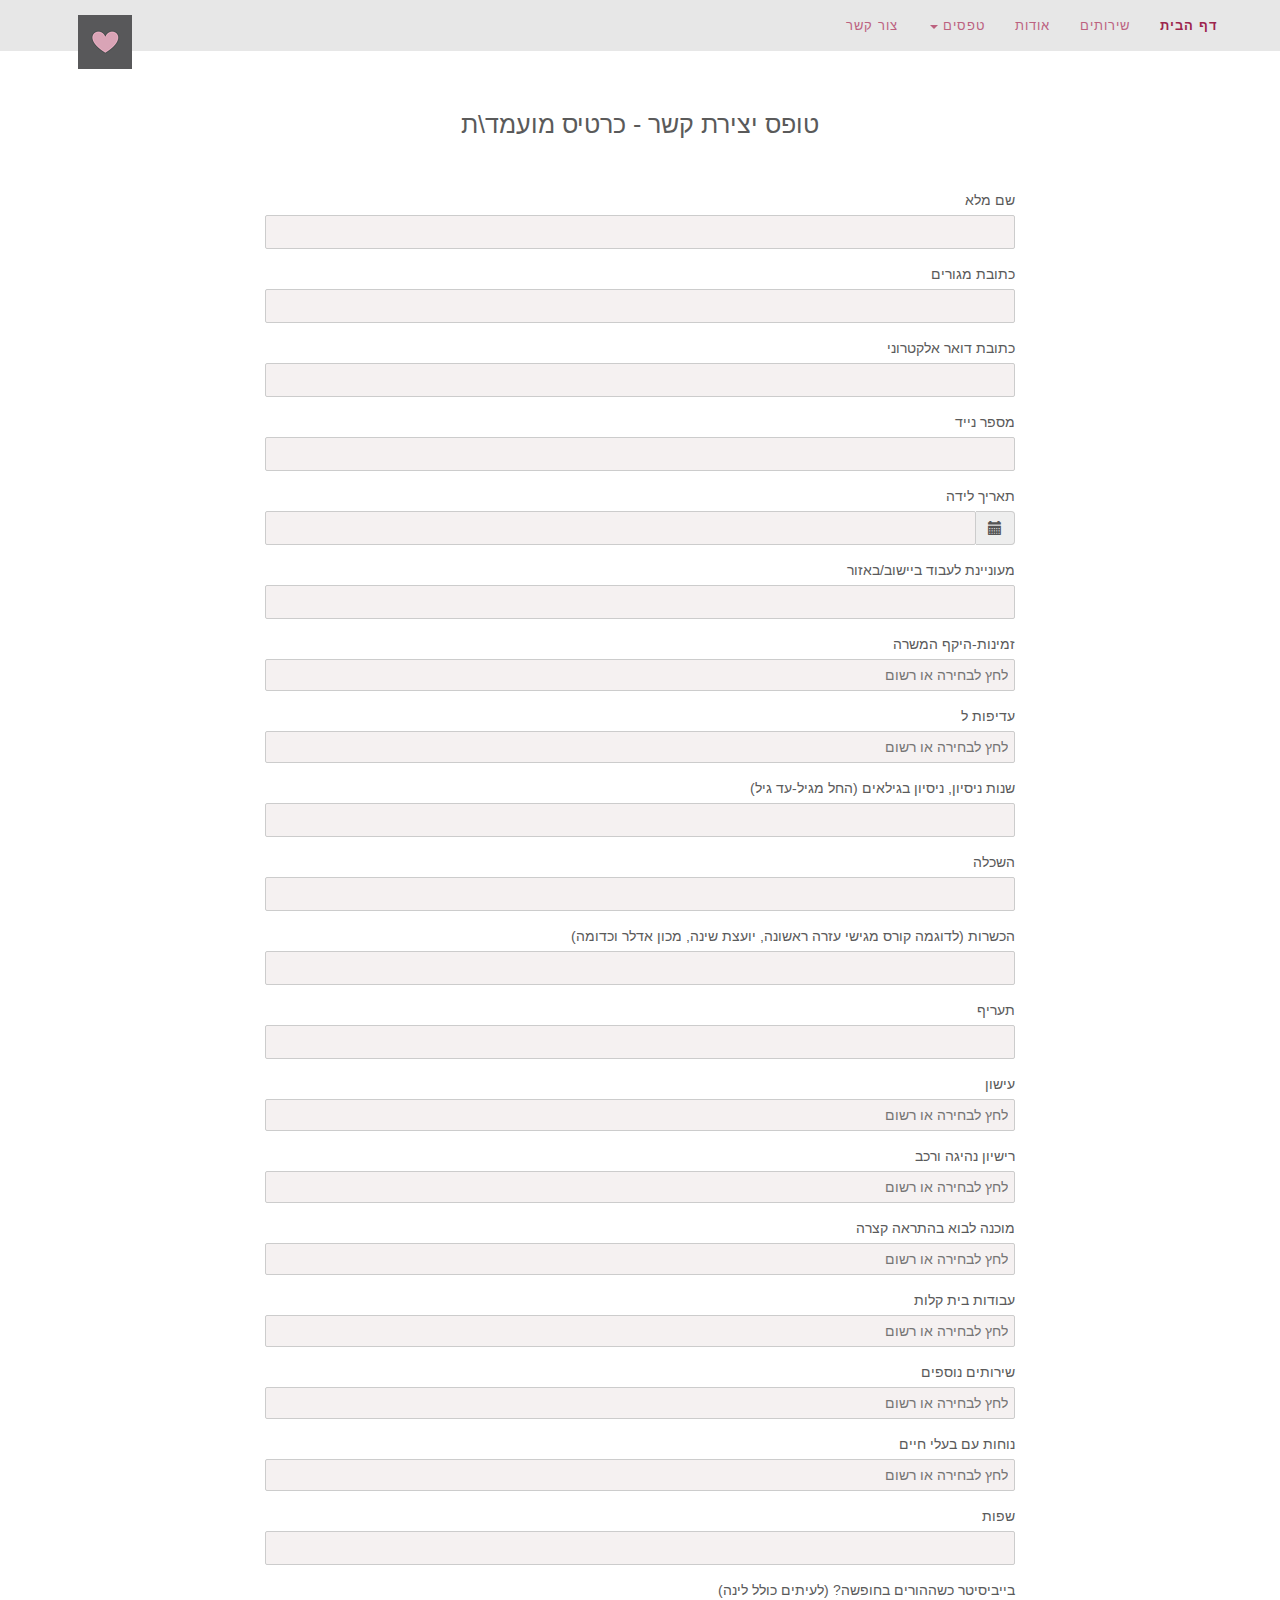
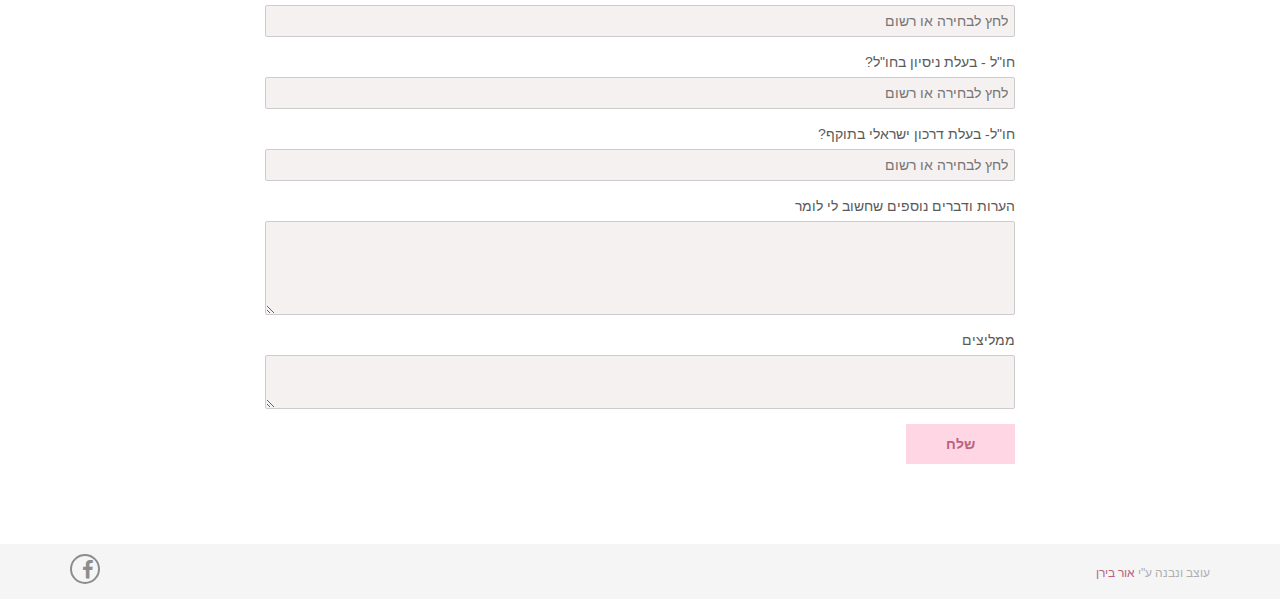
==== candidate.html @ 27e62b7c "Site - Ver 8" ====
<!DOCTYPE html>
<html lang="he" dir="rtl">
  <head>
    <!-- Basic Page Needs
    ================================================== -->
    <meta charset="utf-8">
    <!--[if IE]><meta http-equiv="x-ua-compatible" content="IE=9" /><![endif]-->
    <meta name="viewport" content="width=device-width, initial-scale=1">
    <title>טלטול - שירותי איכות להורה</title>
    
      <!-- Favicons
    ================================================== -->
    <link rel="shortcut icon" href="/img/favicon.ico" type="image/x-icon">
    <link rel="apple-touch-icon" href="img/apple-touch-icon.png">
    <link rel="apple-touch-icon" sizes="72x72" href="img/apple-touch-icon-72x72.png">
    <link rel="apple-touch-icon" sizes="114x114" href="img/apple-touch-icon-114x114.png">

    <!-- Load JS + jQuery
    ================================================== -->
    <script src="https://ajax.googleapis.com/ajax/libs/jquery/3.1.0/jquery.min.js"></script>
     
    <script type="text/javascript" src="js/modernizr.custom.js"></script>
    <script type="text/javascript" src="js/moment-with-locales.js"></script>
      
    <!-- Bootstrap
    ================================================== -->
    <script type="text/javascript" src="js/collapse.js"></script>
    <script type="text/javascript" src="js/transition.js"></script>
    <script type="text/javascript" src="js/bootstrap.min.js"></script>
    <script type="text/javascript" src="js/bootstrap-select.min.js"></script>
    <script type="text/javascript" src="js/bootstrap-datetimepicker.min.js"></script>
    
    <!-- FastSelect
    ================================================== -->
    <link rel="stylesheet" href="css/fastselect.min.css">
    <script src="js/fastselect.standalone.js"></script>

    
    <!-- Bootstrap -->
    <link rel="stylesheet" type="text/css"  href="css/bootstrap.css">
    <link rel="stylesheet" type="text/css" href="fonts/font-awesome/css/font-awesome.css">

    <!-- Slider
    ================================================== -->
    <link href="css/owl.carousel.css" rel="stylesheet" media="screen">
    <link href="css/owl.theme.css" rel="stylesheet" media="screen">

    <!-- Stylesheet
    ================================================== -->
    <link rel="stylesheet" type="text/css" href="css/responsive.css">
    <link rel="stylesheet" type="text/css" href="css/bootstrap-select.min.css">
    <link rel="stylesheet" href="css/bootstrap-datetimepicker.min.css" />
    <link rel="stylesheet" type="text/css"  href="css/style.css">
    
    <!-- Fonts
    ================================================== -->
    <link href='https://fonts.googleapis.com/css?family=Lato:100,300,400,700,900,100italic,300italic,400italic,700italic,900italic' rel='stylesheet' type='text/css'>
    <link href='https://fonts.googleapis.com/css?family=Open+Sans:300italic,400italic,600italic,700italic,800italic,700,300,600,800,400' rel='stylesheet' type='text/css'>
    <link href="https://fonts.googleapis.com/css?family=Arimo" rel="stylesheet">
 
    
  </head>
  <body>
      
    <!-- Navigation
    ==========================================-->
    <nav id="tf-menu" class="navbar navbar-default navbar-fixed-top navbar-right">
      <div class="container">
        <!-- Brand and toggle get grouped for better mobile display -->
        <div class="navbar-header">
          <button type="button" class="navbar-toggle collapsed" data-toggle="collapse"  data-target="#bs-example-navbar-collapse-1">
            <span class="sr-only">Toggle navigation</span>
            <span class="icon-bar"></span>
            <span class="icon-bar"></span>
            <span class="icon-bar"></span>
          </button>
          <a class="navbar-brand" href="index.html">
              <img src="img/logosmall.png">
            </a>
        </div>

        <!-- Collect the nav links, forms, and other content for toggling -->
        <div class="collapse navbar-collapse" id="bs-example-navbar-collapse-1">
          <ul class="nav navbar-nav navbar-right">
              <li class="active"><a href="index.html" class="home">דף הבית</a></li>
              <li><a href="index.html#tf-services" class="page-scroll">שירותים</a></li>
               <li><a href="index.html#tf-about" class="page-scroll">אודות</a></li>
              <li class="dropdown">
                <a class="dropdown-toggle" data-toggle="dropdown" href="#">טפסים
                <span class="caret"></span></a>
                <ul class="dropdown-menu">
                  <li><a href="index.html#tf-parentform" class="page-scroll">כרטיס הורה</a></li> 
                  <li><a href="candidate.html" class="page-scroll">כרטיס מועמד\ת</a></li>
                </ul>
              <li><a href="contact.html" class="page-scroll">צור קשר</a></li>
          </ul>
        </div><!-- /.navbar-collapse -->
      </div><!-- /.container-fluid -->
    </nav>

    <!-- Candidate Form Section
    ==========================================-->
    <div id="tf-candidate" class="text-center">
        <div class="container">

            <div class="row">
                <div class="col-md-8 col-md-offset-2">

                    <div class="section-title center">
                        <h2>טופס יצירת קשר - כרטיס מועמד\ת</h2>
                        <br>
                        <div class="clearfix"></div>
                        <small><em></em></small>            
                    </div>

                    <form>
                        <div class="row">
                            <div class="col-md-6">
                                
                            </div>
                            <div class="col-md-6">
                                <div class="form-group">
                                    <label for="name" style="float:right">שם מלא</label>
                                    <input type="text" required class="form-control" id="name" name="name" placeholder="">
                                </div>
                                <div class="form-group">
                                    <label for="homeAddress" style="float:right">כתובת מגורים</label>
                                    <input type="text" ; class="form-control" id="homeAddress" name="homeAddress" placeholder="">
                                </div>
                                <div class="form-group">
                                    <label for="email" style="float:right">כתובת דואר אלקטרוני</label>
                                    <input type="email" class="form-control" id="email" name="email" placeholder="">
                                </div>
                                <div class="form-group">
                                    <label for="mobileNumber" style="float:right">מספר נייד</label>
                                    <input type="tel" required class="form-control" id="mobileNumber" name="mobileNumber" placeholder="">
                                </div>
                                <div>
                                    <label for="dateOfBirt" style="float:right">תאריך לידה</label>
                                    <br>
                                </div>
                                <div class="form-group" style="float:right; direction: ltr">
                                    <div class='input-group date' id='datetimepicker2' >
                                        <input type='text' class="form-control" id="dateOfBirt" name="dateOfBirt"/>
                                        <div class="input-group-addon">
                                            <span class="glyphicon glyphicon-calendar"></span>
                                        </div>  
                                    </div>
                                    <script type="text/javascript">
                                        $(function () {
                                            $('#datetimepicker2').datetimepicker({
                                                locale: 'he',
                                                format: 'DD/MM/YYYY'
                                            });
                                        });
                                    </script>
                                </div>
                                <div class="form-group">
                                    <label for="workArea" style="float:right">מעוניינת לעבוד ביישוב/באזור</label>
                                    <input type="text" ; class="form-control" id="workArea" name="workArea" placeholder="">
                                </div>
                                <div class="form-group">
                                    <label for="Availabilityscalejob1" style="float:right">זמינות-היקף המשרה</label>
                                    <input type="text"
                                        multiple
                                        class="tagsInput"
                                        data-url="data/availabilityScale.json"
                                        data-user-option-allowed="true"
                                        data-load-once="true"
                                        name="Availabilityscalejob1"
                                        id="Availabilityscalejob1"/>
                                    <script> $('.tagsInput').fastselect();
                                    </script>
                                </div>
                                <div class="form-group">
                                    <label for="Preferably1" style="float:right">עדיפות ל</label>
                                    <input type="text"
                                        multiple
                                        class="tagsInput"
                                        data-url="data/preferably.json"
                                        data-user-option-allowed="true"
                                        data-load-once="true"
                                        name="Preferably1"
                                        id="Preferably1"/>
                                    <script> $('.tagsInput').fastselect();
                                    </script>
                                </div>                  
                                <div class="form-group">
                                    <label for="Yearsofexperience" style="float:right">שנות ניסיון, ניסיון בגילאים (החל מגיל-עד גיל)</label>
                                    <input type="text" ; class="form-control" id="Yearsofexperience" name="Yearsofexperience" placeholder="">
                                </div>
                                <div class="form-group">
                                    <label for="education" style="float:right">השכלה</label>
                                    <input type="text" ; class="form-control" id="education" name="education" placeholder="">
                                </div>
                                <div class="form-group">
                                    <label for="Training" style="float:right">הכשרות (לדוגמה קורס מגישי עזרה ראשונה, יועצת שינה, מכון אדלר וכדומה)</label>
                                    <input type="text" ; class="form-control" id="Training" name="Training" placeholder="">
                                </div>
                                <div class="form-group">
                                    <label for="rate" style="float:right">תעריף</label>
                                    <input type="text" ; class="form-control" id="rate" name="rate" placeholder="">
                                </div>
                                <div class="form-group">
                                    <label for="smoking1" style="float:right">עישון</label>
                                    <input type="text"
                                        multiple
                                        class="tagsInput"
                                        data-url="data/smoking.json"
                                        data-user-option-allowed="true"
                                        data-load-once="true"
                                        name="smoking1"
                                        id="smoking1"/>
                                    <script> $('.tagsInput').fastselect();
                                    </script>
                                </div>
                                <div class="form-group">
                                    <label for="Driverslicense1" style="float:right">רישיון נהיגה ורכב</label>
                                    <input type="text"
                                        multiple
                                        class="tagsInput"
                                        data-url="data/Driverslicense.json"
                                        data-user-option-allowed="true"
                                        data-load-once="true"
                                        name="Driverslicense1"
                                        id="Driverslicense1"/>
                                    <script> $('.tagsInput').fastselect();
                                    </script>
                                </div>
                                <div class="form-group">
                                    <label for="shortnotice1" style="float:right">מוכנה לבוא בהתראה קצרה</label>
                                    <input type="text"
                                        multiple
                                        class="tagsInput"
                                        data-url="data/shortnotice.json"
                                        data-user-option-allowed="true"
                                        data-load-once="true"
                                        name="shortnotice1"
                                        id="shortnotice1"/>
                                    <script> $('.tagsInput').fastselect();
                                    </script>
                                </div>
                                <div class="form-group">
                                    <label for="Lighthousework1" style="float:right">עבודות בית קלות</label>
                                    <input type="text"
                                        multiple
                                        class="tagsInput"
                                        data-url="data/Lighthousework.json"
                                        data-user-option-allowed="true"
                                        data-load-once="true"
                                        name="Lighthousework1"
                                        id="Lighthousework1"/>
                                    <script> $('.tagsInput').fastselect();
                                    </script>
                                </div>
                                <div class="form-group">
                                    <label for="extraservices1" style="float:right">שירותים נוספים</label>
                                    <input type="text"
                                        multiple
                                        class="tagsInput"
                                        data-url="data/extraservices.json"
                                        data-user-option-allowed="true"
                                        data-load-once="true"
                                        name="extraservices1"
                                        id="extraservices1"/>
                                    <script> $('.tagsInput').fastselect();
                                    </script>
                                </div>
                                <div class="form-group">
                                    <label for="Comfortablewithanimals1" style="float:right">נוחות עם בעלי חיים</label>
                                    <input type="text"
                                        multiple
                                        class="tagsInput"
                                        data-url="data/Comfortablewithanimals.json"
                                        data-user-option-allowed="true"
                                        data-load-once="true"
                                        name="Comfortablewithanimals1"
                                        id="Comfortablewithanimals1"/>
                                    <script> $('.tagsInput').fastselect();
                                    </script>
                                </div>
                                <div class="form-group">
                                    <label for="Languages" style="float:right">שפות</label>
                                    <input type="text" class="form-control" id="Languages" name="Languages" placeholder="">
                                </div>
                                <div class="form-group">
                                    <label for="Babysitter1" style="float:right">בייביסיטר כשההורים בחופשה? (לעיתים כולל לינה)</label>
                                    <input type="text"
                                        multiple
                                        class="tagsInput"
                                        data-url="data/Babysitter.json"
                                        data-user-option-allowed="true"
                                        data-load-once="true"
                                        name="Babysitter1"
                                        id="Babysitter1"/>
                                    <script> $('.tagsInput').fastselect();
                                    </script>
                                </div>
                                <div class="form-group">
                                    <label for="experienceabroad1" style="float:right">חו"ל - בעלת ניסיון בחו"ל?</label>
                                    <input type="text"
                                        multiple
                                        class="tagsInput"
                                        data-url="data/experienceabroad.json"
                                        data-user-option-allowed="true"
                                        data-load-once="true"
                                        name="experienceabroad1"
                                        id="experienceabroad1"/>
                                    <script> $('.tagsInput').fastselect();
                                    </script>
                                </div>
                                <div class="form-group">
                                    <label for="ValidIsraelipassport1" style="float:right">חו"ל- בעלת דרכון ישראלי בתוקף?</label>
                                    <input type="text"
                                        multiple
                                        class="tagsInput"
                                        data-url="data/ValidIsraelipassport.json"
                                        data-user-option-allowed="true"
                                        data-load-once="true"
                                        name="ValidIsraelipassport1"
                                        id="ValidIsraelipassport1"/>
                                    <script> $('.tagsInput').fastselect();
                                    </script>
                                </div>
                                <div class="form-group">
                                  <label for="Notesandmorethingstosay1" style="float:right">הערות ודברים נוספים שחשוב לי לומר</label>
                                  <textarea class="form-control" rows="4" name="Notesandmorethingstosay1" id="Notesandmorethingstosay1"></textarea>
                                </div>
                                <div class="form-group">
                                  <label for="Recommend1" style="float:right">ממליצים</label>
                                  <textarea class="form-control" rows="2" name="Recommend1" id="Recommend1"></textarea>
                                </div>
                            </div>
                        </div>
                        
                        <button type="submit" value="send" class="btn tf-btn btn-default" onclick="$(this).MessageBox('msg');">שלח</button>
                    </form>
                    <script>
                        (function($) {
                         $.fn.MessageBox = function(msg) {
                           return this.each(function(){
                             var data = JSON.stringify({
                              "name": $("#name").val(),
                              "homeAddress": $("#homeAddress").val(),
                              "email": $("#email").val(),
                              "mobileNumber": $("#mobileNumber").val(),
                              "dateOfBirt": $("#dateOfBirt").val(),
                              "workArea": $("#workArea").val(),
                              "Availabilityscalejob1": $("#Availabilityscalejob1").val(),
                              "Preferably1": $("#Preferably1").val(),
                              "Yearsofexperience": $("#Yearsofexperience").val(),
                              "education": $("#education").val(),
                              "Training": $("#Training").val(),
                              "rate": $("#rate").val(),
                              "smoking1": $("#smoking1").val(),
                              "Driverslicense1": $("#Driverslicense1").val(),
                              "shortnotice1": $("#shortnotice1").val(),
                              "Lighthousework1": $("#Lighthousework1").val(),
                              "extraservices1": $("#extraservices1").val(),
                              "Comfortablewithanimals1": $("#Comfortablewithanimals1").val(),
                              "Babysitter1": $("#Babysitter1").val(),
                              "experienceabroad1": $("#experienceabroad1").val(),
                              "ValidIsraelipassport1": $("#ValidIsraelipassport1").val(),
                              "Notesandmorethingstosay1": $("#Notesandmorethingstosay1").val(),
                              "Recommend1": $("#Recommend1").val()
                            });

                            var xhr = new XMLHttpRequest();

                            xhr.open("POST", "https://secure.powerlink.co.il/api/record/customobject1000?tokenid=a770d92b-8533-4102-b047-d731d7e8159b");

                            xhr.send(data);
                           })
                         };
                        })(jQuery);
                    </script>
                </div>
            </div>
        </div>
    </div>
      
    <nav id="footer">
        <div class="container">
            
            <div class="pull-left fnav">
                <ul class="footer-social">
                    <li><a href="https://www.facebook.com/taltultoday/"><i class="fa fa-facebook"></i></a></li>
                </ul>
            </div>
            <div class="pull-right fnav">
                <p>עוצב ונבנה ע"י  <a href="https://www.facebook.com/orbiran#">אור בירן</a></p>
            </div>
        </div>
    </nav>

  </body>
</html>
---- css/fastselect.min.css ----
@-webkit-keyframes fstAnimationEnter {
    from {
        opacity: 0;
        -webkit-transform: translate3d(0, -1em, 0)
    }
    to {
        opacity: 1;
        -webkit-transform: translate3d(0, 0, 0)
    }
}
@-moz-keyframes fstAnimationEnter {
    from {
        opacity: 0;
        -moz-transform: translate3d(0, -1em, 0)
    }
    to {
        opacity: 1;
        -moz-transform: translate3d(0, 0, 0)
    }
}
@keyframes fstAnimationEnter {
    from {
        opacity: 0;
        -webkit-transform: translate3d(0, -1em, 0);
        -moz-transform: translate3d(0, -1em, 0);
        -ms-transform: translate3d(0, -1em, 0);
        -o-transform: translate3d(0, -1em, 0);
        transform: translate3d(0, -1em, 0)
    }
    to {
        opacity: 1;
        -webkit-transform: translate3d(0, 0, 0);
        -moz-transform: translate3d(0, 0, 0);
        -ms-transform: translate3d(0, 0, 0);
        -o-transform: translate3d(0, 0, 0);
        transform: translate3d(0, 0, 0)
    }
}
.fstControls {
    display: block;
    padding: 1px !important;
    height: 32px;
    line-height: 90px;
    width: 100%;
    font-size: 14px;
    text-align: right;
    line-height: 1.42857143;
    color: rgb(188, 97, 127); 
    background-color: rgb(245, 241, 241);
    background-image: none;
    border: 1px solid #ccc;
    border-radius: 2px;
    -webkit-box-shadow: none;
    box-shadow: none;
    -webkit-transition: none;
    -o-transition: none;
    transition: none;
}
.fstElement>select,
.fstElement>input {
    position: absolute;
    left: 999em
}
.fstToggleBtn {
    font-size: 1.4em;
    display: block;
    position: relative;
    box-sizing: border-box;
    padding: .71429em 1.42857em .71429em .71429em;
    min-width: 14.28571em;
    cursor: pointer
}
.fstToggleBtn:after {
    position: absolute;
    content: "";
    right: .71429em;
    top: 50%;
    margin-top: -.17857em;
    border: .35714em solid transparent;
    border-top-color: #cacaca
}
.fstQueryInput {
    -webkit-appearance: none;
    -moz-appearance: none;
    -ms-appearance: none;
    -o-appearance: none;
    appearance: none;
    outline: none;
    box-sizing: border-box;
    background: transparent;
    border: 0
}
.fstResults {
/*
    position: absolute;
    left: -1px;
    top: 100%;
    right: -1px;
    max-height: 30em;
    overflow-x: hidden;
    overflow-y: auto;
    -webkit-overflow-scrolling: touch;
    border: 1px solid #D7D7D7;
    border-top: 0;
    background-color: #FFF;
    display: none
*/
    position: absolute;
    /* top: 100%; */
    /* left: 0; */
    z-index: 1000;
    display: none;
    float: right;
    min-width: 160px;
    padding: 5px 0;
    margin: 2px 0 0;
    font-size: 12px;
    text-align: right;
    list-style: none;
    background-color: #fff;
    -webkit-background-clip: padding-box;
    background-clip: padding-box;
    border: 1px solid #ccc;
    border: 1px solid rgba(0, 0, 0, .15);
    border-radius: 4px;
    -webkit-box-shadow: 0 6px 12px rgba(0, 0, 0, .175);
    box-shadow: 0 6px 12px rgba(0, 0, 0, .175);
}
.fstResultItem {
    font-size: 1.2em;
    display: block;
    padding: .3em .71429em;
    margin: 0;
    cursor: pointer;
    border-top: 1px solid #fff;
}
.fstResultItem.fstUserOption {
    color: rgb(188, 97, 127)
}
.fstResultItem.fstFocused {
    color: #fff;
    background-color: #c16595;
    border-color: #c16595;
}
.fstResultItem.fstSelected {
    color: #fff;
    background-color: #c16595;
    border-color: #c16595
}
.fstGroupTitle {
    font-size: 1.4em;
    display: block;
    padding: .5em .71429em;
    margin: 0;
    font-weight: bold
}
.fstGroup {
    padding-top: 1em
}
.fstGroup:first-child {
    padding-top: 0
}
.fstNoResults {
    font-size: 1.4em;
    display: block;
    padding: .71429em .71429em;
    margin: 0;
    color: #999
}
.fstSingleMode .fstControls {
    position: absolute;
    left: -1px;
    right: -1px;
    top: 100%;
    padding: 0.5em;
    border: 1px solid #D7D7D7;
    background-color: #fff;
    display: none
}
.fstSingleMode .fstQueryInput {
    font-size: 1.4em;
    display: block;
    width: 100%;
    padding: .5em .35714em;
    color: #999;
    border: 1px solid #D7D7D7
}
.fstSingleMode.fstActive {
    z-index: 100
}
.fstSingleMode.fstActive.fstElement,
.fstSingleMode.fstActive .fstControls,
.fstSingleMode.fstActive .fstResults {
    box-shadow: 0 0.2em 0.2em rgba(0, 0, 0, 0.1)
}
.fstSingleMode.fstActive .fstControls {
    display: block
}
.fstSingleMode.fstActive .fstResults {
    display: block;
    z-index: 10;
    margin-top: -1px
}
.fstChoiceItem {
    display: inline-block;
    /* font-size: inherit; */
    position: relative;
    margin: 0 .41667em .41667em 0;
    padding: .33333em .33333em .33333em 1.5em;
    float: right;
    border-radius: .25em;
    /* border: 1px solid #c16595; */
    cursor: auto;
    color: #bc6586;
    background-color: #f5f1f1;
    -webkit-animation: fstAnimationEnter 0.2s;
    -moz-animation: fstAnimationEnter 0.2s;
    animation: fstAnimationEnter 0.2s;
}
.fstChoiceItem.mod1 {
    background-color: #F9F9F9;
    border: 1px solid #D7D7D7;
    color: #232323
}
.fstChoiceItem.mod1>.fstChoiceRemove {
    color: #a4a4a4
}
.fstChoiceRemove {
    margin: 0;
    /* padding: 0; */
    border: 0;
    cursor: pointer;
    background: none;
    font-size: 1.16667em;
    position: absolute;
    left: 0;
    top: 50%;
    width: 1.28571em;
    line-height: 1.28571em;
    margin-top: -.64286em;
    text-align: center;
    color: #5a5a5a;
}
.fstChoiceRemove::-moz-focus-inner {
    padding: 0;
    border: 0
}
.fstMultipleMode .fstControls {
    box-sizing: border-box;
    padding: 0.5em 0.5em 0em 0.5em;
    overflow: hidden;
    width: 100%;
    cursor: text
}
.fstMultipleMode .fstQueryInput {
    float: right;
    padding: .28571em 0;
    margin: 0 0 .35714em 0;
    width: 2em;
    color: #ba2c2c
}
.fstMultipleMode .fstQueryInputExpanded {
    float: none;
    width: 100%;
    padding: .28571em .35714em
}
.fstMultipleMode .fstFakeInput {
    font-size: 1.4em
}
.fstMultipleMode.fstActive,
.fstMultipleMode.fstActive .fstResults {
    box-shadow: 0 0.2em 0.2em rgba(0, 0, 0, 0.1)
}
.fstMultipleMode.fstActive .fstResults {
    display: block;
    z-index: 10;
    border-top: 1px solid #D7D7D7
}
---- css/responsive.css ----
@media (max-width: 768px){
  .content {
	padding: 40% 0 0;
	}
}

@media (max-width: 603px){
#tf-menu.navbar-default {
	background-color: rgba(0, 0, 0, 0.79);
	}
#tf-works li.pull-right, #tf-works li.pull-left {
    margin-top: 10px;
    float: none !important;
    text-align: center;
    display: block;
}
label{
    float: none !important
}
.pull-left.fnav,
.pull-right.fnav {
    float: none !important;
    text-align: center;
}

.hover-bg .hover-text {
    padding: 12% 10%;
}
}
@media (max-width: 360px){
.hover-bg .hover-text {
    padding: 22% 10%;
}
}
---- css/style.css ----
@import url(https://fonts.googleapis.com/css?family=Lato:100,300,400,700,900,100italic,300italic,400italic,700italic,900italic);
@import 'https://fonts.googleapis.com/css?family=Arimo&subset=hebrew';
@import url(https://fonts.googleapis.com/css?family=Open+Sans:300italic,400italic,600italic,700italic,800italic,700,300,600,800,400);
@import 'https://fonts.googleapis.com/css?family=Alef:400,700&subset=hebrew';

body, html{
	font-family: 'Arimo', sans-serif;
	text-rendering: optimizeLegibility !important;
	-webkit-font-smoothing: antialiased !important;
	color: #5a5a5a;
     direction: rtl
}



h1{
	text-transform: uppercase;
}
h1 strong{
    
	font-weight: 900;
}
h2{
	text-transform: uppercase;
	line-height: 20px;
	margin:  0;
}
h3{
font-size: 18px;
font-weight: 900;
}
h4{
	text-transform: uppercase;
}
h5{
	text-transform: uppercase;
	font-weight: 700;
	line-height: 20px;
}
p{
	font-family: 'Arimo', sans-serif;
}
p.intro{
	font-size: 16px;
	margin: 12px 0 0;
	line-height: 24px;
	font-family: 'Arimo', sans-serif;
}
a{ color: rgb(188, 97, 127);}
a:hover,
a:focus{
	text-decoration: none;
	color: rgb(188, 97, 127);
}

.section-title hr{
	border-color: rgb(188, 97, 127);
	border-width: 4px;
	width: 60px;
	float: left;
	clear: both;
}
.clearfix:after {
     visibility: hidden;
     display: block;
     font-size: 0;
     content: " ";
     clear: both;
     height: 0;
     }
.clearfix { display: inline-block; }
* html .clearfix { height: 1%; }
.clearfix { display: block; }
ul, ol{
	padding: 0;
	webkit-padding: 0;
	moz-padding: 0;
}

/* Bootstrap overrides */

@media (min-width: 992px) {
.col-md-6 {
    width: inherit;
    }
}

.navbar-default .navbar-collapse, .navbar-default .navbar-form {
    border-color: rgba(255, 255, 255, 0);
}

.dropdown-menu > .active > a, .dropdown-menu > .active > a:hover, .dropdown-menu > .active > a:focus
{
        background-color: rgba(51, 122, 183, 0);
}

/* Navigation */

@media (max-width: 767px) {
    .navbar-nav li {
        padding: 0;
        margin: 0;
        width: 70%;
    }
    
    #tf-menu.navbar-default .navbar-nav > li > ul > li > a {
    margin-left: 90px;
    
    }
}

/* Show the dropdown menu on hover */
@media (min-width: 767px) {
  ul.nav li.dropdown:hover > ul.dropdown-menu {
    display: block;
  }
    
    #tf-menu.navbar-default .navbar-nav > li > ul > li > a {
    float: right;
    }
}

.navbar-nav>li, .navbar-nav {
float: right !important;
}

#tf-menu {
	padding: 10px;
	transition: all 0.8s;
    
}
#tf-menu.navbar-default {
	background-color: rgb(231, 231, 231) !important;
	border-color: rgba(231, 231, 231, 0);
    padding: 0 !important;
    
}

#tf-menu a.navbar-brand {
text-transform: uppercase;
font-size: 22px;
color: rgb(240, 174, 196);;
font-weight: 900;
}

#tf-menu.navbar-default .navbar-nav > li {
    float: right;
}

#tf-menu.navbar-default .navbar-nav > li > a {
	text-transform: uppercase;
	color: rgb(188, 97, 127);
	font-size: 13px;
	letter-spacing: 1px;
    float: right;
}

#tf-menu.navbar-default .navbar-nav > li > ul > li > a {
    color: rgb(188, 97, 127);
}

.navbar-default .navbar-nav > li > ul > li > a:hover{
    color: rgb(168, 55, 92) !important;
    background-color: transparent;
}

.navbar-default .navbar-nav > .active > a, 
.navbar-default .navbar-nav > .active > a:hover, 
.navbar-default .navbar-nav > .active > a:focus {
	color: rgb(157, 37, 77) !important;
	background-color: transparent;
	font-weight: 700;
}

.navbar-toggle {
	border-radius: 0;
	}
.navbar-default .navbar-toggle:hover, 
.navbar-default .navbar-toggle:focus {
	background-color: #e6e6e6;
	border-color: rgba(255, 255, 255, 0);
	}
.navbar-default .navbar-toggle:hover>.icon-bar {
	background-color: #FFF;
	}

/* Home Style */

@media (max-width: 767px) {
    #tf-home{
    background-image: url(../img/home-mobile.jpg);
    background-attachment: scroll;
    height: 600px;
    }
    
    #tf-home p.lead{
	   font-size: 25px;
    }
    
    #headline {
    width: 276px;
    height: 125px;
    display: block;
    margin: auto;
    margin-top: 80px;
    background-image: url(../img/hl-small.jpg)
    }

    .color{
	   font-size: 40px;
    }
}

@media (min-width: 767px) {
    #tf-home{
    background-image: url(../img/home.jpg);
    height: 1000px;
    background-attachment: fixed;
    }
    
    #tf-home p.lead{
	   font-size: 25px;
    }
    
    #headline {
    width: 376px;
    height: 170px;
    margin: auto;
    background-image: url(../img/hl-med.jpg)
    }
    
    .color{
	   font-size: 50px;
    }
}

#tf-home .overlay{
	background-attachment: fixed;
}

#tf-home{
	background-size: cover;
	background-position: center;
	background-repeat: no-repeat;
	color: #cfcfcf;
}

#tf-home p.lead{
	color: #e3e3e3;
    font-family: 'Alef', sans-serif;
}



.content{
	position: relative;
	padding: 12% 0 0;
}

.color{
	color: #d9a4b6;
    font-family: 'Alef', sans-serif;
    letter-spacing: 8px;
    text-shadow: rgba(119, 72, 88, 0.42) 2px 2px 1px;
}

a.fa.fa-angle-down {
	padding: 10px 15px;
	color: #fff;
	border: 2px solid #b4b4b4;
	border-radius: 50%;
	font-size: 24px;
	margin-top: 200px;
	transition: all 0.5s;
}
a.fa.fa-angle-down:hover{
	background: #d9a4b6;
	color: #ffffff;
	border: 2px solid #d9a4b6;
}
/* About Section */
#tf-about{
    background-color: rgba(231, 231, 231, 0.32);
	padding: 80px 0;
}
ul.about-list{ margin: 30px 0 0 ;}
ul.about-list li{
	display: block;
	font-size: 16px;
	line-height: 30px;
	font-family: 'Arimo', sans-serif;
}
ul.about-list li span{ 
	margin-right: 10px;
}

/* Team Section */
#tf-team{
	background: url(../img/03.jpg);
	background-size: cover;
	background-position: center;
	background-attachment: fixed;
	background-repeat: no-repeat;
	color: #ffffff;
}
#tf-team .overlay{
	background: -moz-linear-gradient(top,  rgba(0,0,0,0.8) 0%, rgba(0,0,0,0.73) 17%, rgba(0,0,0,0.66) 35%, rgba(0,0,0,0.55) 62%, rgba(0,0,0,0.4) 100%); /* FF3.6+ */
	background: -webkit-gradient(linear, left top, left bottom, color-stop(0%,rgba(0,0,0,0.8)), color-stop(17%,rgba(0,0,0,0.73)), color-stop(35%,rgba(0,0,0,0.66)), color-stop(62%,rgba(0,0,0,0.55)), color-stop(100%,rgba(0,0,0,0.4))); /* Chrome,Safari4+ */
	background: -webkit-linear-gradient(top,  rgba(0,0,0,0.8) 0%,rgba(0,0,0,0.73) 17%,rgba(0,0,0,0.66) 35%,rgba(0,0,0,0.55) 62%,rgba(0,0,0,0.4) 100%); /* Chrome10+,Safari5.1+ */
	background: -o-linear-gradient(top,  rgba(0,0,0,0.8) 0%,rgba(0,0,0,0.73) 17%,rgba(0,0,0,0.66) 35%,rgba(0,0,0,0.55) 62%,rgba(0,0,0,0.4) 100%); /* Opera 11.10+ */
	background: -ms-linear-gradient(top,  rgba(0,0,0,0.8) 0%,rgba(0,0,0,0.73) 17%,rgba(0,0,0,0.66) 35%,rgba(0,0,0,0.55) 62%,rgba(0,0,0,0.4) 100%); /* IE10+ */
	background: linear-gradient(to bottom,  rgba(145, 145, 145, 0.8) 0%,rgba(0,0,0,0.73) 17%,rgba(0,0,0,0.66) 35%,rgba(0,0,0,0.55) 62%,rgba(0,0,0,0.4) 100%); /* W3C */
	filter: progid:DXImageTransform.Microsoft.gradient( startColorstr='#cc000000', endColorstr='#66000000',GradientType=0 ); /* IE6-9 */
	height: auto;
	background-attachment: fixed;
	padding: 80px 0;
}
.section-title.center{
	padding: 30px 0;
}
.section-title h2,
.section-title.center h2{
	font-weight: 300;
}
.section-title.center .line{
	border-top: 4px solid #fcac45;
	height: 10px;
	width: 60px;
	text-align: center;
	margin: 0 auto;
	margin-top: 20px;
}

.section-title.center hr {
	border-top: 4px solid rgba(252, 172, 69, 0.34);
	width: 40px;
	text-align: center;
	margin-top: 10px;
	position: relative;
	left: 17%;
}
#team{ margin: 0 auto}
#team .item{
    padding: 0;
    margin: 15px;
    color: #FFF;
    text-align: center;
}

img.img-circle.team-img {
	width: 120px;
	height: 120px;
	border: 4px solid transparent;
	transition: all 0.5s;
}
#tf-team .item .thumbnail:hover>img.img-circle.team-img{
	border: 4px solid #FCAC45;
}
#tf-team .thumbnail {
	background: transparent;
	border: 0;
}

#tf-team .thumbnail .caption {
	padding: 9px;
	color: #F2F2F2;
}

.owl-theme .owl-controls .owl-page span {
	display: block;
	width: 10px;
	height: 10px;
	margin: 5px 7px;
	filter: Alpha(Opacity=1);
	opacity: 1;
	-webkit-border-radius: 0;
	-moz-border-radius: 20px;
	border-radius: 0;
	background: #FFFFFF;
	transition: all 0.5s;
}

.owl-theme .owl-controls .owl-page.active span, 
.owl-theme .owl-controls.clickable .owl-page:hover span {
	filter: Alpha(Opacity=100);
	opacity: 1;
	background: #FCAC45;
}
.owl-theme .owl-controls .owl-page.active span{
	background: #FCAC45;
}

/* Services Section */

@media (max-width: 767px) {
    #tf-services{
    background: url(../img/services.jpg);
    background-attachment: scroll;
    }
}

@media (min-width: 767px) {
    #tf-services{
    background-image: url(../img/services-mobile.jpg);
    background-attachment: fixed;
    }
}

#tf-services{
    
	background-size: cover;
	background-position: center;
	background-repeat: no-repeat;
	padding: 80px 0;
    
    @media (max-width: @iphone-screen) {
        background-attachment: scroll;
    }
}

.space{
	margin-top: 10px;
}

#tf-services i.fa {
    background: rgb(188, 97, 127);
	color: #ffffff;
	font-size: 30px;
	border: 3px solid rgba(188, 97, 127, 0.68);
	width: 70px;
	height: 70px;
	padding: 18px 16px;
    margin-top: 15px;
	margin-bottom: 1px;
	border-radius: 40%;
	transition: all 0.5s;
}

#tf-services h4 {
    font-size: 15px;
}

#tf-services .service:hover>i.fa{
	background: rgb(188, 97, 127);
	color: #ffffff;
}

/* Clients Section */
#tf-clients{
	background: url(../img/04.jpg);
	background-size: cover;
	background-position: center;
	background-attachment: fixed;
	background-repeat: no-repeat;
	color: #ffffff;
}

#tf-clients .overlay{
	background: -moz-linear-gradient(top,  rgba(0,0,0,0.8) 0%, rgba(0,0,0,0.73) 17%, rgba(0,0,0,0.66) 35%, rgba(0,0,0,0.55) 62%, rgba(0,0,0,0.4) 100%); /* FF3.6+ */
	background: -webkit-gradient(linear, left top, left bottom, color-stop(0%,rgba(0,0,0,0.8)), color-stop(17%,rgba(0,0,0,0.73)), color-stop(35%,rgba(0,0,0,0.66)), color-stop(62%,rgba(0,0,0,0.55)), color-stop(100%,rgba(0,0,0,0.4))); /* Chrome,Safari4+ */
	background: -webkit-linear-gradient(top,  rgba(0,0,0,0.8) 0%,rgba(0,0,0,0.73) 17%,rgba(0,0,0,0.66) 35%,rgba(0,0,0,0.55) 62%,rgba(0,0,0,0.4) 100%); /* Chrome10+,Safari5.1+ */
	background: -o-linear-gradient(top,  rgba(0,0,0,0.8) 0%,rgba(0,0,0,0.73) 17%,rgba(0,0,0,0.66) 35%,rgba(0,0,0,0.55) 62%,rgba(0,0,0,0.4) 100%); /* Opera 11.10+ */
	background: -ms-linear-gradient(top,  rgba(0,0,0,0.8) 0%,rgba(0,0,0,0.73) 17%,rgba(0,0,0,0.66) 35%,rgba(0,0,0,0.55) 62%,rgba(0,0,0,0.4) 100%); /* IE10+ */
	background: linear-gradient(to bottom,  rgba(0,0,0,0.8) 0%,rgba(0,0,0,0.73) 17%,rgba(0,0,0,0.66) 35%,rgba(0,0,0,0.55) 62%,rgba(0,0,0,0.4) 100%); /* W3C */
	filter: progid:DXImageTransform.Microsoft.gradient( startColorstr='#cc000000', endColorstr='#66000000',GradientType=0 ); /* IE6-9 */
	padding: 80px 0;
	background-attachment: fixed;
}

#clients .item{
    padding: 0;
    margin: 35px;
    color: #FFF;
    text-align: center;
}
/* Gallery Section 
==============================*/
#tf-works{
	padding: 80px 0;
}
.categories{ 
	padding: 10px 0;
}
ul.cat li{
	display: inline-block;
}
#tf-works li.pull-right {
	margin-top: 10px;
}
ol.type li{
	display: inline-block;
	margin-left: 20px;
}
ol.type li:after{
	content: ' | ';
	margin-left: 20px;
}
ol.type li:last-child:after { content: ''; }
ol.type li a{ color: #222222}
ol.type li a.active { font-weight: 700; }
.isotope-item { z-index: 2 }
.isotope-hidden.isotope-item { z-index: 1 }
.isotope,
.isotope .isotope-item {
    /* change duration value to whatever you like */
    -webkit-transition-duration: 0.8s;
    -moz-transition-duration: 0.8s;
    transition-duration: 0.8s;
}
.isotope-item {
    margin-right: -1px;
    -webkit-backface-visibility: hidden;
    backface-visibility: hidden;
}
.isotope {
    -webkit-backface-visibility: hidden;
    backface-visibility: hidden;
    -webkit-transition-property: height, width;
    -moz-transition-property: height, width;
    transition-property: height, width;
}
.isotope .isotope-item {
    -webkit-backface-visibility: hidden;
    backface-visibility: hidden;
    -webkit-transition-property: -webkit-transform, opacity;
    -moz-transition-property: -moz-transform, opacity;
    transition-property: transform, opacity;
}
.portfolio-item{
	margin-bottom: 30px;
}
.portfolio-item .hover-bg{
	height: 260px;
	overflow: hidden;
	position: relative;
}

.hover-bg .hover-text {
	position: absolute;
	text-align: center;
	margin: 0 auto;
	color: #ffffff;
	background: rgba(0, 0, 0, 0.66);
	padding: 25% 0;
	height: 100%;
	width: 100%;
	opacity: 0;
    transition: all 0.5s;
}
.hover-bg .hover-text>h4{
	opacity: 0;
	-webkit-transform: translateY(100%);
            transform: translateY(100%);
            transition: all 0.3s;
}
.hover-bg:hover .hover-text>h4{
	opacity: 1;
    -webkit-backface-visibility:hidden;
    -webkit-transform: translateY(0);
            transform: translateY(0);
}
.hover-bg .hover-text>i{
	opacity: 0;
	-webkit-transform: translateY(0);
            transform: translateY(0);
            transition: all 0.3s;
}
.hover-bg:hover .hover-text>i{
	opacity: 1;
    -webkit-backface-visibility:hidden;
   -webkit-transform: translateY(100%);
            transform: translateY(100%);
}
.hover-bg:hover .hover-text{
	opacity: 1;
}
#tf-works i.fa {
	height: 30px;
	width: 30px;
	border: 1px solid #FCAC45;
	font-size: 20px;
	padding: 5px;
	border-radius: 50%;
	color: #FCAC45;
}
/* Testimonials Section */
#tf-testimonials{
	background: url(../img/05.jpg);
	background-size: cover;
	background-position: center;
	background-attachment: fixed;
	background-repeat: no-repeat;
	color: #ffffff;
}

#tf-testimonials .overlay{
	background: -moz-linear-gradient(top,  rgba(0,0,0,0.8) 0%, rgba(0,0,0,0.73) 17%, rgba(0,0,0,0.66) 35%, rgba(0,0,0,0.55) 62%, rgba(0,0,0,0.4) 100%); /* FF3.6+ */
	background: -webkit-gradient(linear, left top, left bottom, color-stop(0%,rgba(0,0,0,0.8)), color-stop(17%,rgba(0,0,0,0.73)), color-stop(35%,rgba(0,0,0,0.66)), color-stop(62%,rgba(0,0,0,0.55)), color-stop(100%,rgba(0,0,0,0.4))); /* Chrome,Safari4+ */
	background: -webkit-linear-gradient(top,  rgba(0,0,0,0.8) 0%,rgba(0,0,0,0.73) 17%,rgba(0,0,0,0.66) 35%,rgba(0,0,0,0.55) 62%,rgba(0,0,0,0.4) 100%); /* Chrome10+,Safari5.1+ */
	background: -o-linear-gradient(top,  rgba(0,0,0,0.8) 0%,rgba(0,0,0,0.73) 17%,rgba(0,0,0,0.66) 35%,rgba(0,0,0,0.55) 62%,rgba(0,0,0,0.4) 100%); /* Opera 11.10+ */
	background: -ms-linear-gradient(top,  rgba(0,0,0,0.8) 0%,rgba(0,0,0,0.73) 17%,rgba(0,0,0,0.66) 35%,rgba(0,0,0,0.55) 62%,rgba(0,0,0,0.4) 100%); /* IE10+ */
	background: linear-gradient(to bottom,  rgba(0,0,0,0.8) 0%,rgba(0,0,0,0.73) 17%,rgba(0,0,0,0.66) 35%,rgba(0,0,0,0.55) 62%,rgba(0,0,0,0.4) 100%); /* W3C */
	filter: progid:DXImageTransform.Microsoft.gradient( startColorstr='#cc000000', endColorstr='#66000000',GradientType=0 ); /* IE6-9 */
	padding: 80px 0;
	background-attachment: fixed;
}
#testimonial {
	padding: 30px 0;
}
#testimonial .item{
    display: block;
    width: 100%;
    height: auto;
}

#testimonial .item p {
	font-weight: 400;
	margin: 30px 0;
	color: #d1d1d1;
}

/* Contect Form Section */
#tf-contact {
	padding: 80px 0;
    
}

.valign-middle {
    display: table;

    > .columns {
        display: table-cell;
        vertical-align: middle;
    }

    > .columns, > [class*="column"] + [class*="column"]:last-child {
        float: none;
    }
}

/* Parent Form Section */
#tf-parentform {
	padding: 20px 0;
}

#tf-parentform .section-title > h2 {
   font-size: 25px; 
    line-height: normal;
}

select{
    display: block;
    width: 100%;
    height: 34px;
    padding: 6px 12px;
    font-size: 14px;
    line-height: 1.42857143;
    color: #555;
    background-color: #fff;
    background-image: none;
    border: 1px solid #ccc;
    border-radius: 4px;
}

label {
	float: left;
	font-size: 14px;
	font-weight: 400;
	font-family: 'Arimo', sans-serif;
}
#tf-parentform .form-control {
	display: block;
	width: 100%;
	padding: 6px 12px;
	font-size: 14px;
    text-align: right;
	line-height: 1.42857143;
	color: rgb(188, 97, 127);
	background-color: rgb(245, 241, 241);
	background-image: none;
	border: 1px solid #ccc;
	border-radius: 2px;
	-webkit-box-shadow: none;
	box-shadow: none;
	-webkit-transition: none;
	-o-transition: none;
	transition: none;
}

#tf-parentform .form-control:focus {
	border-color: inherit;
	outline: 0;
	-webkit-box-shadow: transparent;
	box-shadow: transparent;
}

button.btn.tf-btn.btn-default {
	float: right;
	background: rgb(255, 214, 228);
	border: 0;
	border-radius: 0;
	padding: 10px 40px;
	color: rgb(188, 97, 127);
	text-transform: uppercase;
    font-weight: 700;
}
button.btn.tf-btn.btn-default:hover {	
	background: rgb(255, 214, 228);
	color: rgb(163, 63, 96);
}

.btn:active, .btn.active {
	background-image: none;
	outline: 0;
	-webkit-box-shadow: none;
	box-shadow: none;
}

.btn:focus, 
.btn:active:focus, 
.btn.active:focus, 
.btn.focus, 
.btn:active.focus, 
.btn.active.focus {
	outline: thin dotted;
	outline: none;
	outline-offset: none;
}


/* Candidate Form Section */
#tf-candidate {
	padding: 80px 0;
}

#tf-candidate .section-title > h2 {
   font-size: 25px; 
    line-height: normal;
}

#tf-candidate .form-control {
	display: block;
	width: 100%;
	padding: 6px 12px;
	font-size: 14px;
    text-align: right;
	line-height: 1.42857143;
	color: rgb(188, 97, 127);
	background-color: rgb(245, 241, 241);
	background-image: none;
	border: 1px solid #ccc;
	border-radius: 2px;
	-webkit-box-shadow: none;
	box-shadow: none;
	-webkit-transition: none;
	-o-transition: none;
	transition: none;
}

#tf-candidate .form-control:focus {
	border-color: inherit;
	outline: 0;
	-webkit-box-shadow: transparent;
	box-shadow: transparent;
}

/* Footer */
nav#footer{
	background: #f5f5f5;
	color: #ffffff;
	padding: 10px 0 5px 0;
}
nav#footer .fnav{ vertical-align: middle;}
ul.footer-social li{
	display: inline-block;
	margin-right: 10px;
}
nav#footer p{
    color: #afafaf;
	font-size: 12px;
	margin-top: 10px;
}
#footer i.fa {
	height: 30px;
	width: 30px;
	border: 2px solid #8c8c8c;
	font-size: 20px;
	padding: 4px 5px;
	border-radius: 50%;
	color: #8c8c8c;
	transition: all 0.5s;
}
#footer i.fa:hover{
	background: #ffffff;
	border-color: rgb(188, 97, 127);
	color: rgb(188, 97, 127);
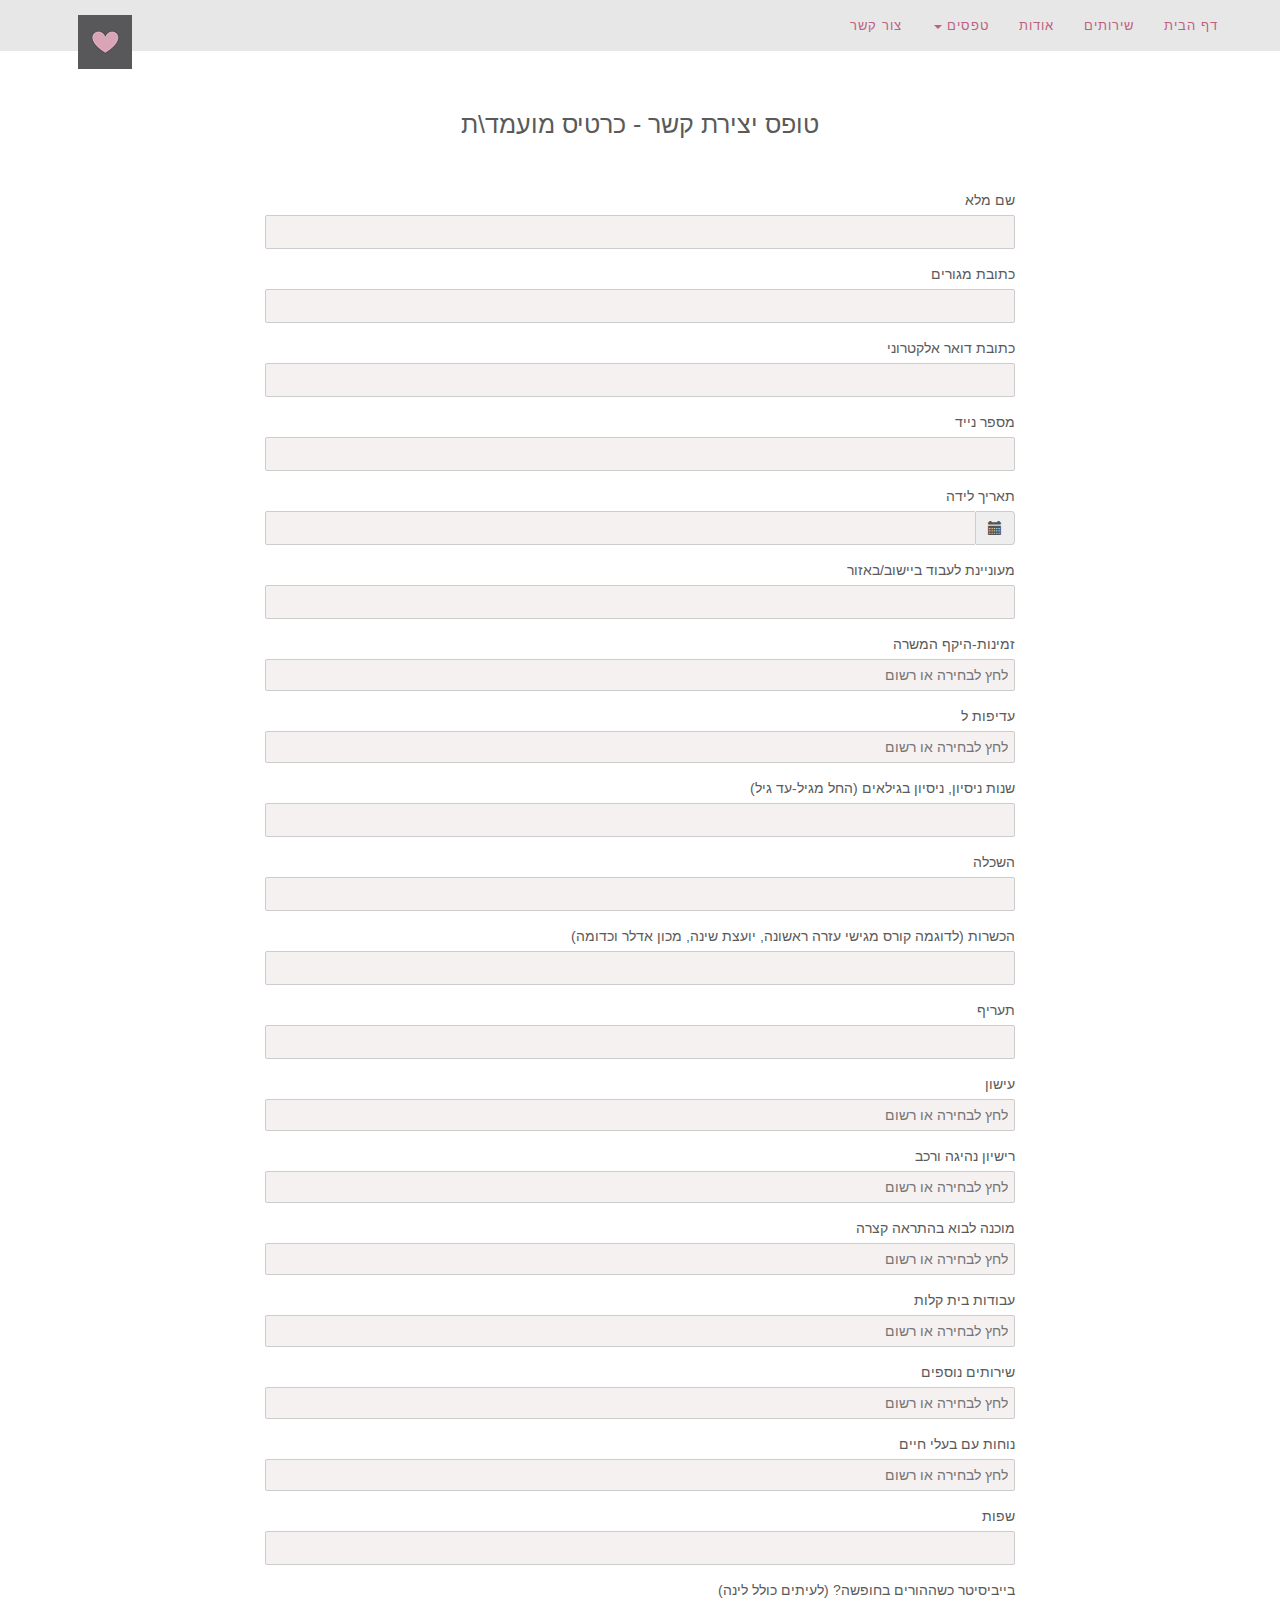
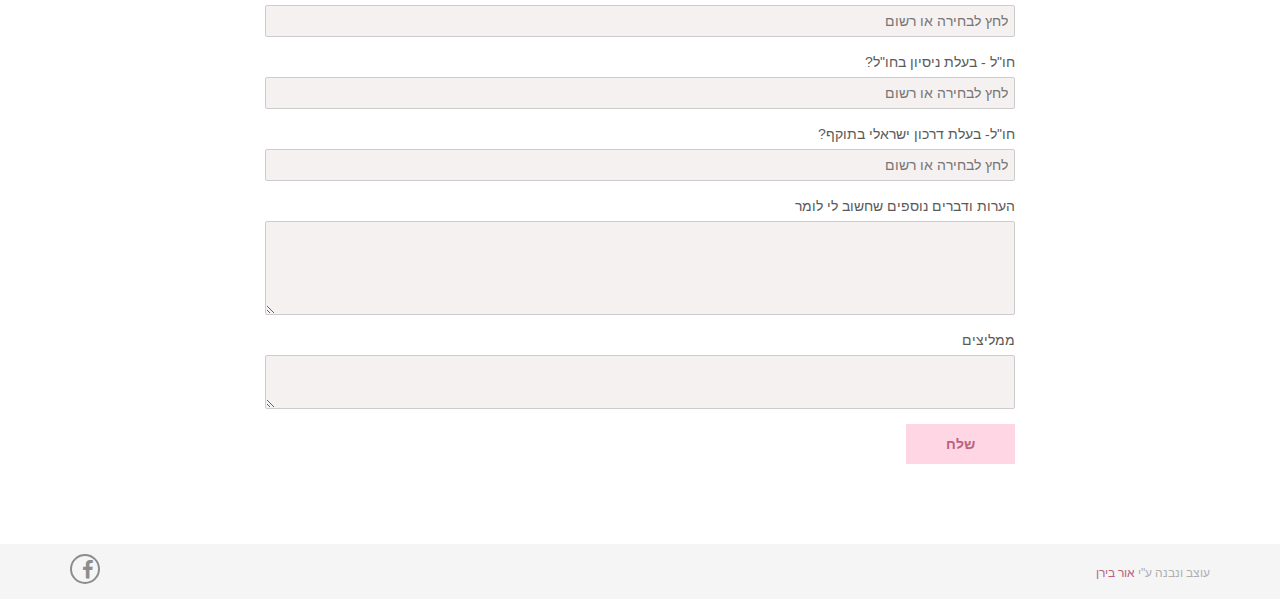
==== commit df814539: "Site - Ver 10" ====
--- a/candidate.html
+++ b/candidate.html
@@ -82,7 +82,7 @@
         <!-- Collect the nav links, forms, and other content for toggling -->
         <div class="collapse navbar-collapse" id="bs-example-navbar-collapse-1">
           <ul class="nav navbar-nav navbar-right">
-              <li class="active"><a href="index.html" class="home">דף הבית</a></li>
+              <li><a href="index.html" class="home">דף הבית</a></li>
               <li><a href="index.html#tf-services" class="page-scroll">שירותים</a></li>
                <li><a href="index.html#tf-about" class="page-scroll">אודות</a></li>
               <li class="dropdown">
@@ -113,7 +113,7 @@
                         <small><em></em></small>            
                     </div>
 
-                    <form>
+                    <form onsubmit="$(this).MessageBox('msg');" action="success.html">
                         <div class="row">
                             <div class="col-md-6">
                                 
@@ -333,43 +333,57 @@
                             </div>
                         </div>
                         
-                        <button type="submit" value="send" class="btn tf-btn btn-default" onclick="$(this).MessageBox('msg');">שלח</button>
+                        <button type="submit" name="redirect" value="success.html" class="btn tf-btn btn-default">שלח</button>
                     </form>
                     <script>
                         (function($) {
                          $.fn.MessageBox = function(msg) {
                            return this.each(function(){
-                             var data = JSON.stringify({
-                              "name": $("#name").val(),
-                              "homeAddress": $("#homeAddress").val(),
-                              "email": $("#email").val(),
-                              "mobileNumber": $("#mobileNumber").val(),
-                              "dateOfBirt": $("#dateOfBirt").val(),
-                              "workArea": $("#workArea").val(),
-                              "Availabilityscalejob1": $("#Availabilityscalejob1").val(),
-                              "Preferably1": $("#Preferably1").val(),
-                              "Yearsofexperience": $("#Yearsofexperience").val(),
-                              "education": $("#education").val(),
-                              "Training": $("#Training").val(),
-                              "rate": $("#rate").val(),
-                              "smoking1": $("#smoking1").val(),
-                              "Driverslicense1": $("#Driverslicense1").val(),
-                              "shortnotice1": $("#shortnotice1").val(),
-                              "Lighthousework1": $("#Lighthousework1").val(),
-                              "extraservices1": $("#extraservices1").val(),
-                              "Comfortablewithanimals1": $("#Comfortablewithanimals1").val(),
-                              "Babysitter1": $("#Babysitter1").val(),
-                              "experienceabroad1": $("#experienceabroad1").val(),
-                              "ValidIsraelipassport1": $("#ValidIsraelipassport1").val(),
-                              "Notesandmorethingstosay1": $("#Notesandmorethingstosay1").val(),
-                              "Recommend1": $("#Recommend1").val()
+                           
+                               var http = new XMLHttpRequest();
+                                var url = "https://secure.powerlink.co.il/api/record/customobject1000?tokenid=a770d92b-8533-4102-b047-d731d7e8159b";
+                                var params = JSON.stringify({
+                                                              "name": $("#name").val(),
+                                                              "homeAddress": $("#homeAddress").val(),
+                                                              "email": $("#email").val(),
+                                                              "mobileNumber": $("#mobileNumber").val(),
+                                                              "dateOfBirt": $("#dateOfBirt").val(),
+                                                              "workArea": $("#workArea").val(),
+                                                              "Availabilityscalejob1": $("#Availabilityscalejob1").val(),
+                                                              "Preferably1": $("#Preferably1").val(),
+                                                              "Yearsofexperience": $("#Yearsofexperience").val(),
+                                                              "education": $("#education").val(),
+                                                              "Training": $("#Training").val(),
+                                                              "rate": $("#rate").val(),
+                                                              "smoking1": $("#smoking1").val(),
+                                                              "Driverslicense1": $("#Driverslicense1").val(),
+                                                              "shortnotice1": $("#shortnotice1").val(),
+                                                              "Lighthousework1": $("#Lighthousework1").val(),
+                                                              "extraservices1": $("#extraservices1").val(),
+                                                              "Comfortablewithanimals1": $("#Comfortablewithanimals1").val(),
+                                                              "Languages": $("#Languages").val(),
+                                                              "Babysitter1": $("#Babysitter1").val(),
+                                                              "experienceabroad1": $("#experienceabroad1").val(),
+                                                              "ValidIsraelipassport1": $("#ValidIsraelipassport1").val(),
+                                                              "Notesandmorethingstosay1": $("#Notesandmorethingstosay1").val(),
+                                                              "Recommend1": $("#Recommend1").val()
                             });
 
-                            var xhr = new XMLHttpRequest();
-
-                            xhr.open("POST", "https://secure.powerlink.co.il/api/record/customobject1000?tokenid=a770d92b-8533-4102-b047-d731d7e8159b");
-
-                            xhr.send(data);
+                                http.open("POST", url, true);
+
+                               function sleep(milliseconds) {
+                                  var start = new Date().getTime();
+                                  for (var i = 0; i < 1e7; i++) {
+                                    if ((new Date().getTime() - start) > milliseconds){
+                                      break;
+                                    }
+                                  }
+                                }
+                               
+                            http.send(params);
+                               
+                            sleep(1000);
+
                            })
                          };
                         })(jQuery);
